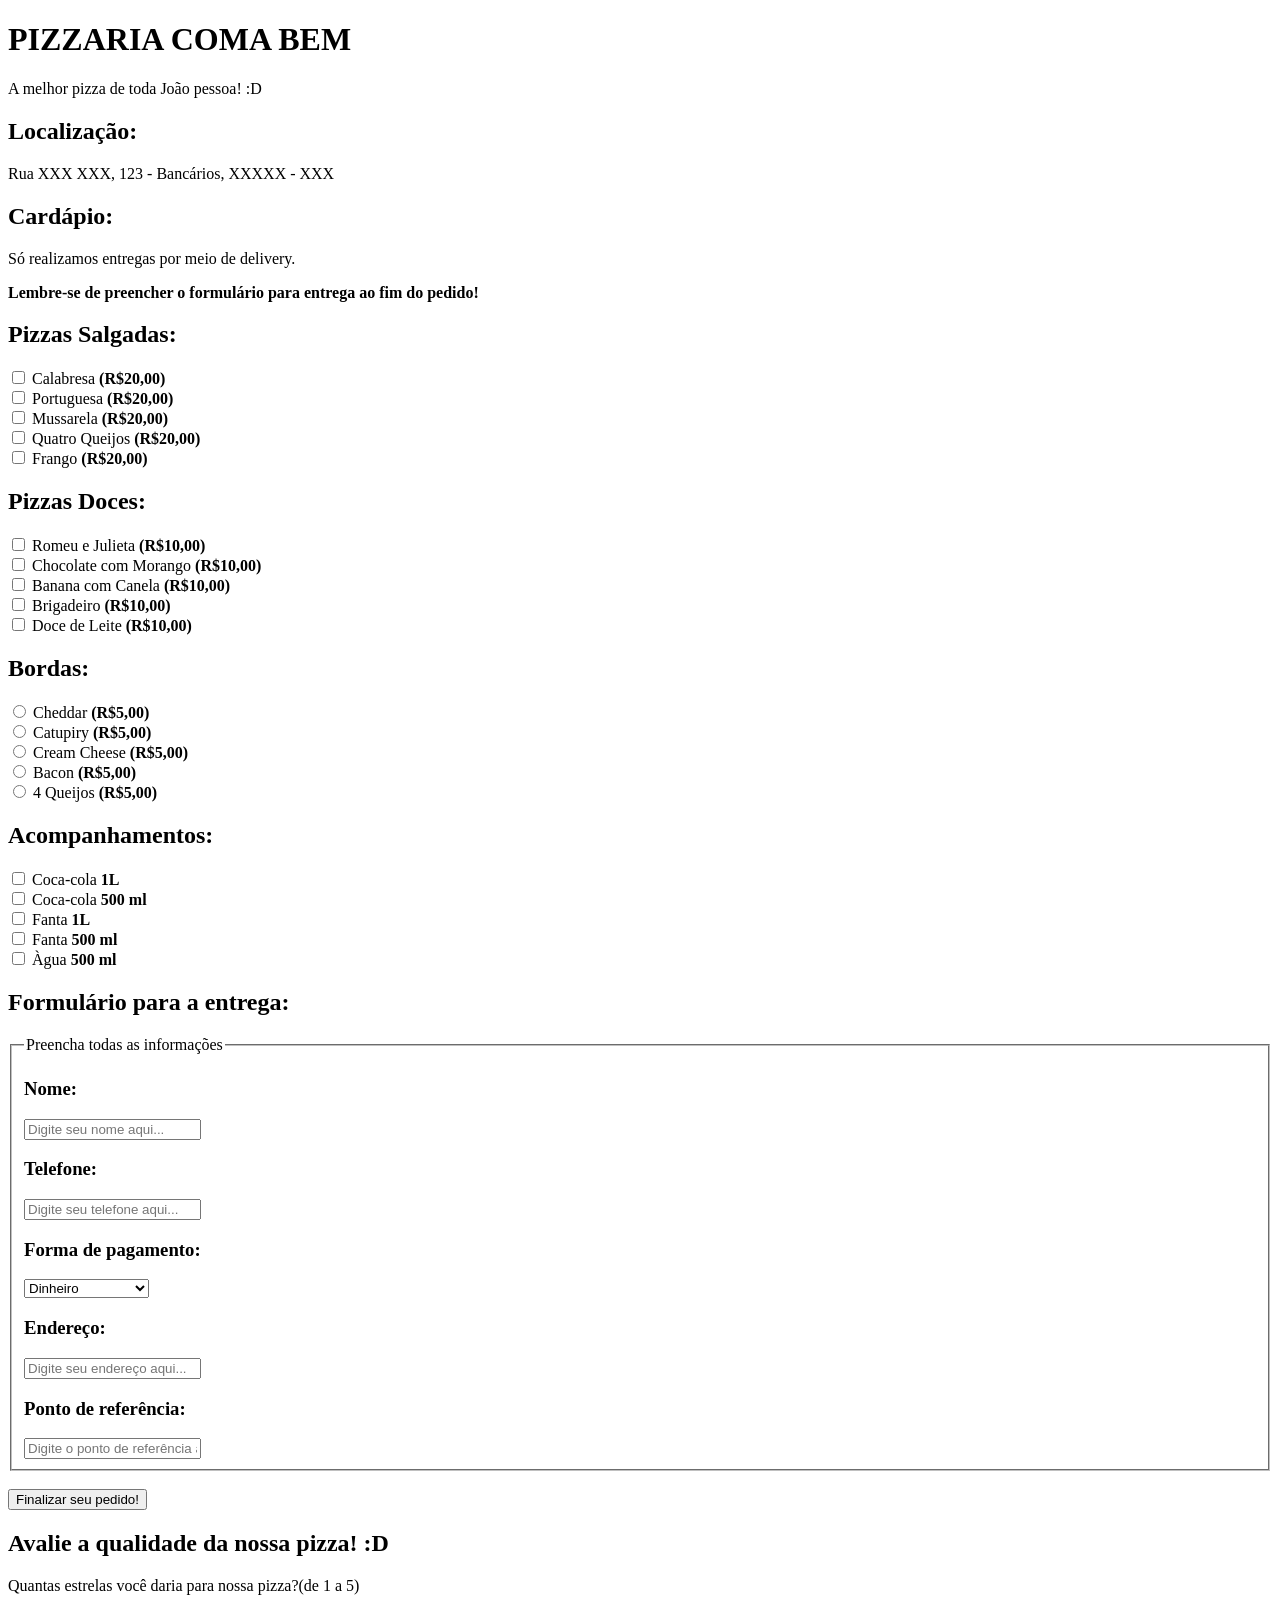
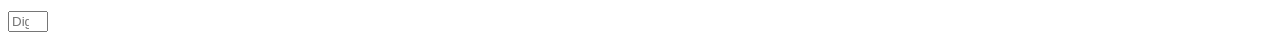
==== tarefa-front.html @ ee08b213 "Update tarefa-front.html" ====
<!DOCTYPE html>
<html lang = "pt-br">

    <body>
        <header>
            <h1>PIZZARIA COMA BEM</h1>
            <p>A melhor pizza de toda João pessoa! :D</p>
            <h2>Localização: </h2>
            <p>Rua XXX XXX, 123 - Bancários, XXXXX - XXX</p>
        </header>

        <main>
            <section>
                <h2>Cardápio:</h2>
                <p>Só realizamos entregas por meio de delivery.</p>
                <strong><p>Lembre-se de preencher o formulário para entrega ao fim do pedido!</p></strong>
            </section>
            <!--Explicação breve-->

            <section>
                <h2>Pizzas Salgadas:</h2>
                <form>
                    <input type="checkbox" value="Calabresa" id="PSa" name="PizzaSalgada">
                    <label for ="PSa">Calabresa <strong>(R$20,00)</strong></label><br>

                    <input type="checkbox" value="Portuguesa" id="PSb" name="PizzaSalgada">
                    <label for ="PSb">Portuguesa <strong>(R$20,00)</strong></label><br>

                    <input type="checkbox" value="Mussarela" id="PSc" name="PizzaSalgada">
                    <label for ="PSc">Mussarela <strong>(R$20,00)</strong></label><br>

                    <input type="checkbox" value="Quatro Queijos" id="PSd" name="PizzaSalgada">
                    <label for ="PSd">Quatro Queijos <strong>(R$20,00)</strong></label><br>

                    <input type="checkbox" value="Frango" id="PSe" name="PizzaSalgada">
                    <label for ="PSe">Frango <strong>(R$20,00)</strong></label><br>
                </form>
             </section>
            <!--Pizzas Salgadas-->

            <section>
                <h2>Pizzas Doces:</h2>
                <form>
                    <input type="checkbox" value="Romeu e Julieta" id="PDa" name="PizzaDoce">
                    <label for="PDa">Romeu e Julieta <strong>(R$10,00)</strong></label><br>

                    <input type="checkbox" value="Chocolate com Morango" id="PDb" name="PizzaDoce">
                    <label for="PDb">Chocolate com Morango <strong>(R$10,00)</strong></label><br>

                    <input type="checkbox" value="Banana com Canela" id="PDc" name="PizzaDoce">
                    <label for="PDc">Banana com Canela <strong>(R$10,00)</strong></label><br>

                    <input type="checkbox" value="Brigadeiro" id="PDd" name="PizzaDoce">
                    <label for="PDd">Brigadeiro <strong>(R$10,00)</strong></label><br>

                    <input type="checkbox" value="Doce de Leite" id="PDe" name="PizzaDoce">
                    <label for="PDe">Doce de Leite <strong>(R$10,00)</strong></label><br>
                </form>
            </section>
            <!--PizzasDoces-->

            <section>
                <h2>Bordas:</h2>
                <form>
                    <input type="radio" value="Cheddar" id="BDa" name="Bordas">
                    <label for="BDa">Cheddar <strong>(R$5,00)</strong></label><br>

                    <input type="radio" value="Catupiry" id="BDb" name="Bordas">
                    <label for="BDb">Catupiry <strong>(R$5,00)</strong></label><br>

                    <input type="radio" value="Cream Cheese" id="BDc" name="Bordas">
                    <label for="BDc">Cream Cheese <strong>(R$5,00)</strong></label><br>

                    <input type="radio" value="Bacon" id="BDd" name="Bordas">
                    <label for="BDd">Bacon <strong>(R$5,00)</strong></label><br>

                    <input type="radio" value="4 Queijos" id="BDe" name="Bordas">
                    <label for="BDe">4 Queijos <strong>(R$5,00)</strong></label><br>
                </form>
            </section>
            <!--Bordas-->
         
            <section>
                <h2>Acompanhamentos:</h2>
                <form>
                    <input type="checkbox" value="Coca-cola 1L" id="Aa" name="Acompanhamentos">
                    <label for="Aa">Coca-cola <strong>1L</strong></label><br>

                    <input type="checkbox" value="Coca-cola 500ml" id="Ab" name="Acompanhamentos">
                    <label for="Ab">Coca-cola <strong>500 ml</strong></label><br>

                    <input type="checkbox" value="Fanta 1L" id="Ac" name="Acompanhamentos">
                    <label for="Ac">Fanta <strong>1L</strong></label><br>

                    <input type="checkbox" value="Fanta 500ml" id="Ad" name="Acompanhamentos">
                    <label for="Ad">Fanta <strong>500 ml</strong></label><br>

                    <input type="checkbox" value="Água 500ml" id="Ae" name="Acompanhamentos">
                    <label for="Ae">Àgua <strong>500 ml</strong></label><br>
                </form>
                
            </section>
            <!--Acompanhamentos-->
        </main>

        <footer>
            <h2>Formulário para a entrega:</h2>
            <fieldset>
                <legend>Preencha todas as informações</legend>
                <h3>Nome:</h3>
                <form>
                   <input type="text" id="Nm" name="Nome" placeholder="Digite seu nome aqui..." required>
                </form>
                <h3>Telefone:</h3>
                <form>
                    <input type="tel" id="tlf" name="Telefone" placeholder="Digite seu telefone aqui..." required>
                </form>

                <h3>Forma de pagamento:</h3>
                <form>
                    <select name="pagamento" id="pagamento" required>
                        <option value="Dinheiro">Dinheiro</option>
                        <option value="PIX">PIX</option>
                        <option value="Cartão de crédito">Cartão de crédito</option>
                        <option value="Cartão de débito">Cartão de débito</option>
                    </select>
                </form>

                <h3>Endereço:</h3>
                <form>
                    <input type="text" id="End" name="Endereço" placeholder="Digite seu endereço aqui..." required>
                </form>

                <h3>Ponto de referência:</h3>
                <form>
                    <input type="text" id="PTR" name="Ponto de referência" placeholder="Digite o ponto de referência aqui...">
                </form>
            </fieldset>
            <br><button>Finalizar seu pedido!</button><br>

            <h2>Avalie a qualidade da nossa pizza! :D</h2>
            <p>Quantas estrelas você daria para nossa pizza?(de 1 a 5)</p>
            <input type="number" id="ava" name="avaliação" min="1" max="5" placeholder="Digite aqui sua avaliação...">
        </footer>


    </body>
</html>
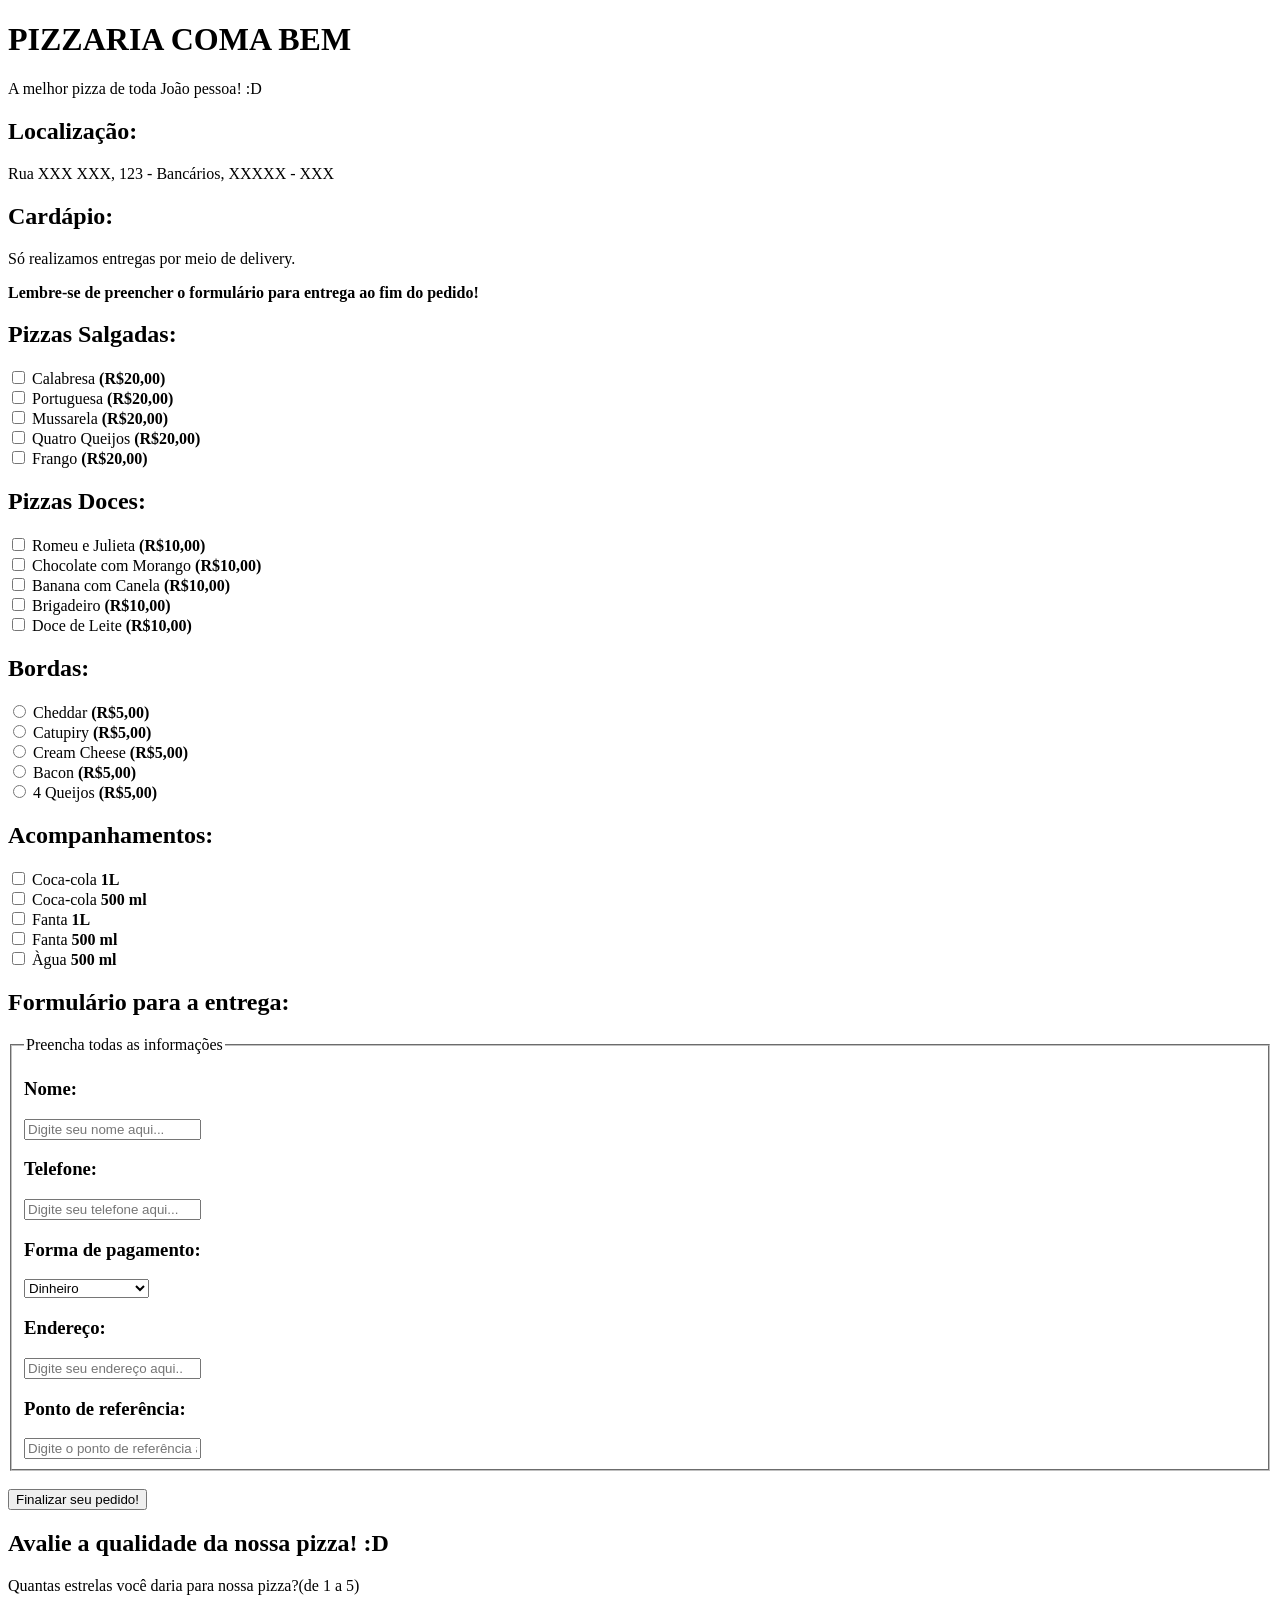
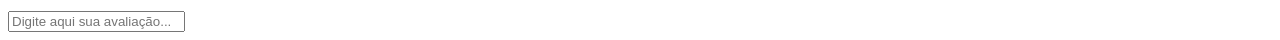
==== commit 231d391f: "Update tarefa-front.html" ====
--- a/tarefa-front.html
+++ b/tarefa-front.html
@@ -129,7 +129,7 @@
 
                 <h3>Endereço:</h3>
                 <form>
-                    <input type="text" id="End" name="Endereço" placeholder="Digite seu endereço aqui..." required>
+                    <input type="number" id="End" name="Endereço" placeholder="Digite seu endereço aqui..." required>
                 </form>
 
                 <h3>Ponto de referência:</h3>
@@ -141,7 +141,8 @@
 
             <h2>Avalie a qualidade da nossa pizza! :D</h2>
             <p>Quantas estrelas você daria para nossa pizza?(de 1 a 5)</p>
-            <input type="number" id="ava" name="avaliação" min="1" max="5" placeholder="Digite aqui sua avaliação...">
+            <input type="text" id="ava" name="avaliação" min="1" max="5" placeholder="Digite aqui sua avaliação...">
+            <!--Avaliação-->
         </footer>
 
 
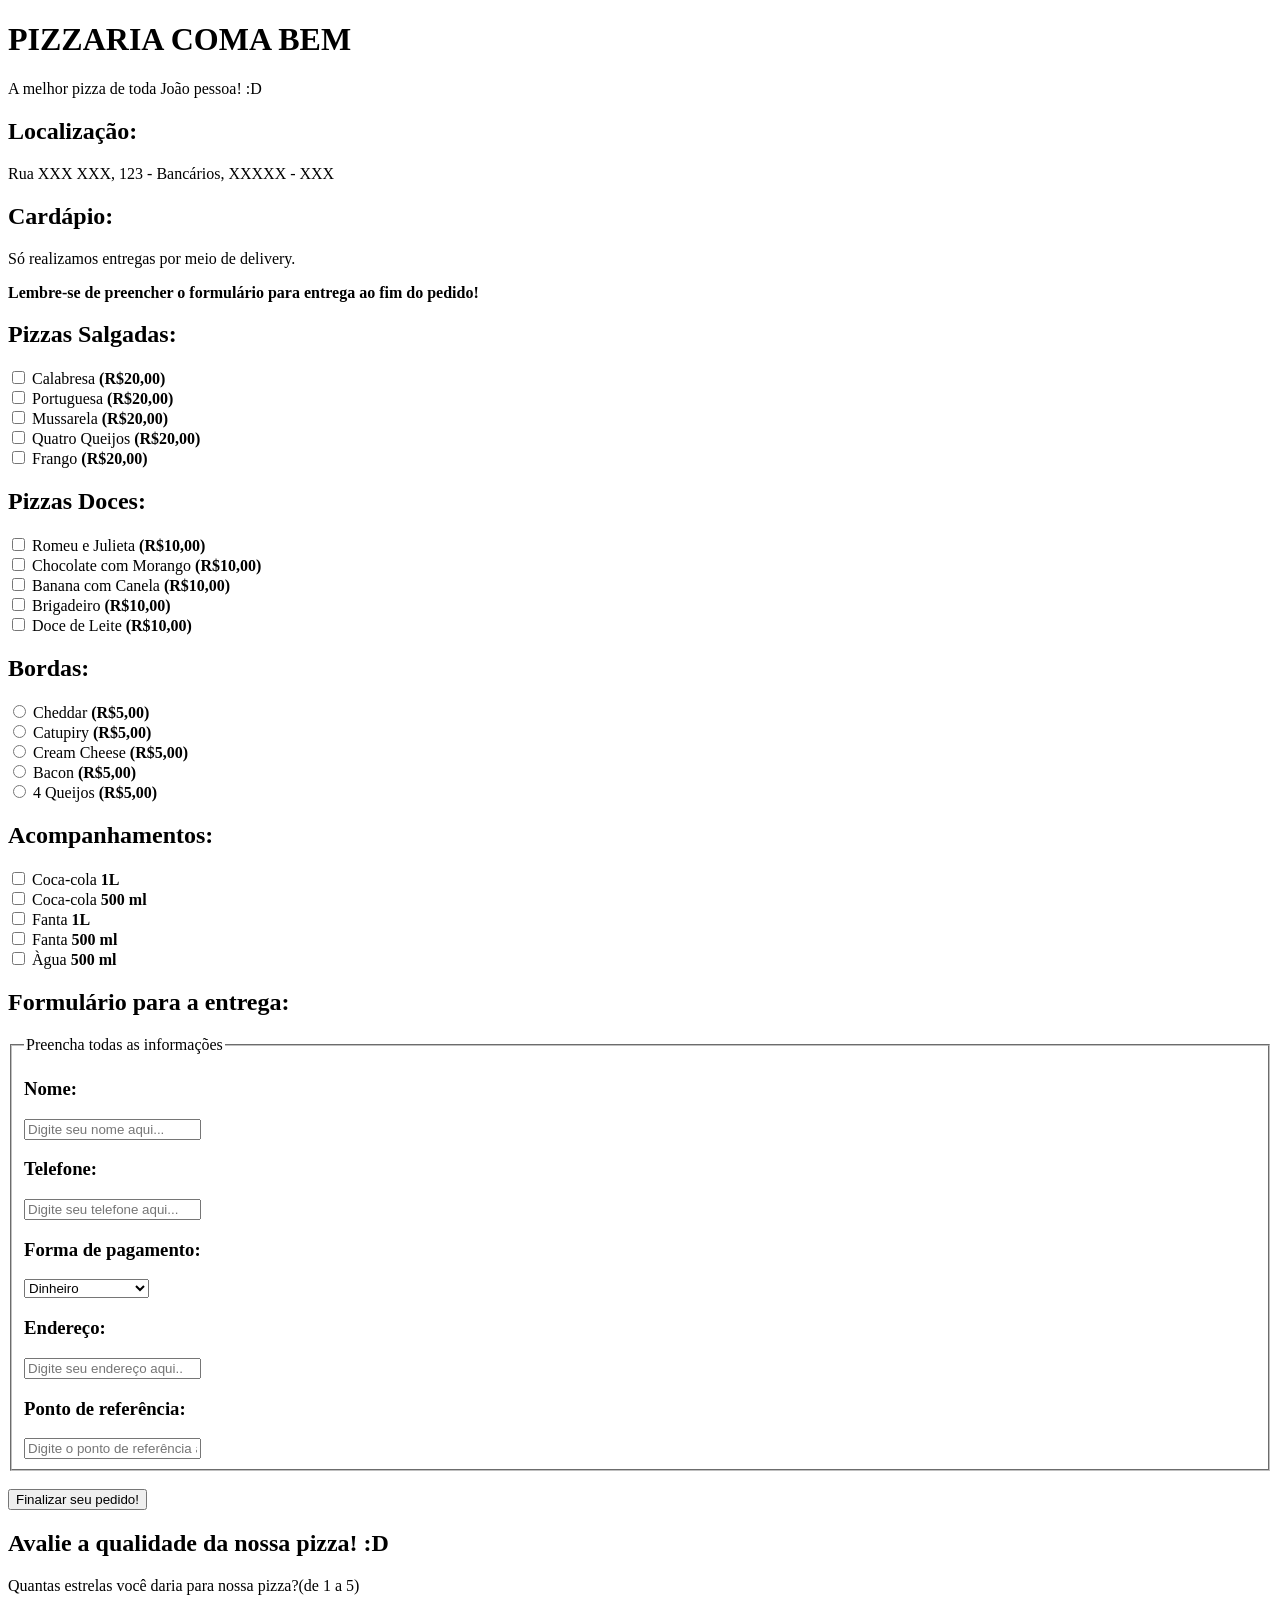
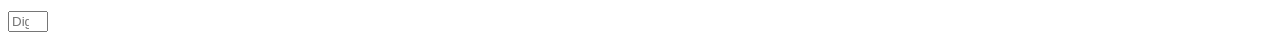
==== commit 8991131a: "Update tarefa-front.html" ====
--- a/tarefa-front.html
+++ b/tarefa-front.html
@@ -141,7 +141,7 @@
 
             <h2>Avalie a qualidade da nossa pizza! :D</h2>
             <p>Quantas estrelas você daria para nossa pizza?(de 1 a 5)</p>
-            <input type="text" id="ava" name="avaliação" min="1" max="5" placeholder="Digite aqui sua avaliação...">
+            <input type="number" id="ava" name="avaliação" min="1" max="5" placeholder="Digite aqui sua avaliação...">
             <!--Avaliação-->
         </footer>
 
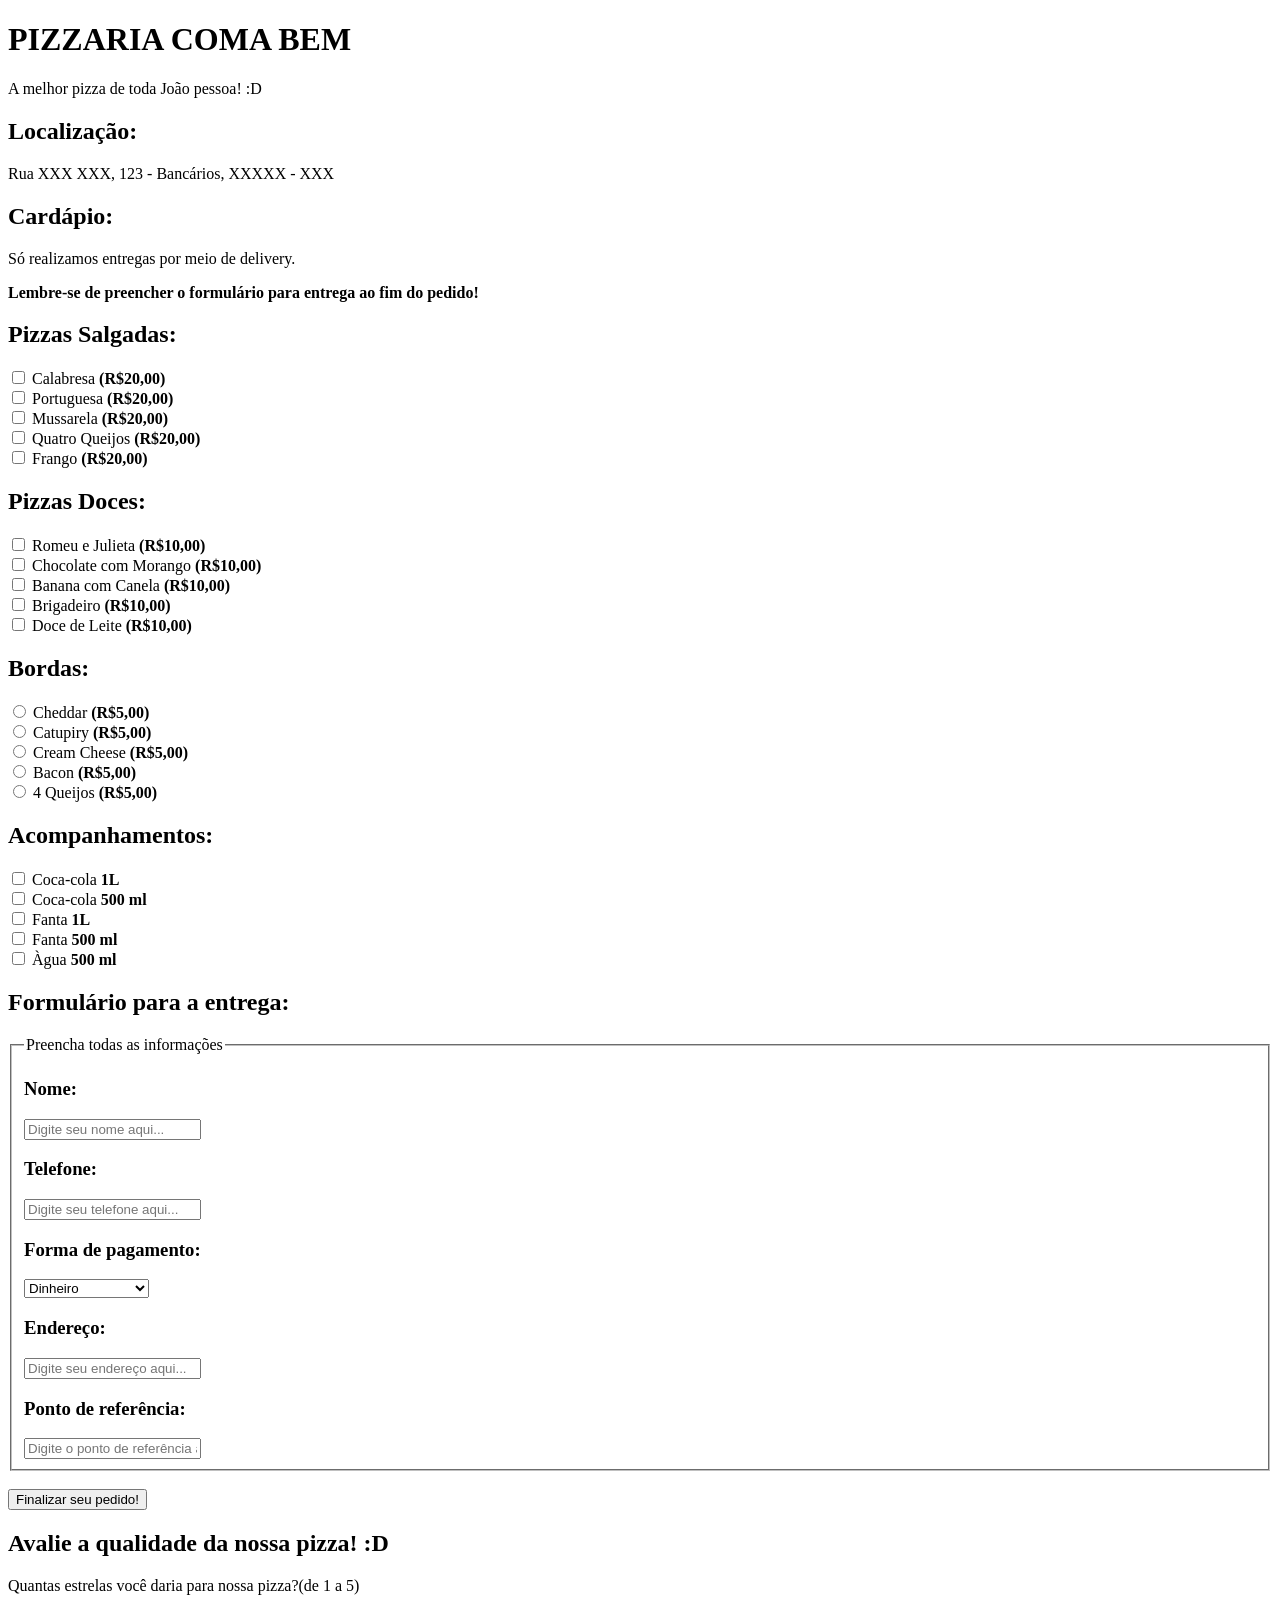
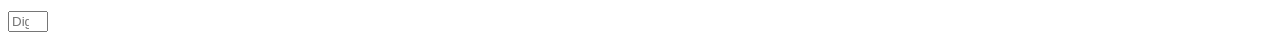
==== commit 56ce2d5f: "tarefa-front HTML" ====
--- a/tarefa-front.html
+++ b/tarefa-front.html
@@ -1,6 +1,10 @@
 
 <!DOCTYPE html>
 <html lang = "pt-br">
+
+    <head>
+        <title>PIZZARIA COMA BEM</title>  
+    </head>
 
     <body>
         <header>
@@ -129,7 +133,7 @@
 
                 <h3>Endereço:</h3>
                 <form>
-                    <input type="number" id="End" name="Endereço" placeholder="Digite seu endereço aqui..." required>
+                    <input type="text" id="End" name="Endereço" placeholder="Digite seu endereço aqui..." required>
                 </form>
 
                 <h3>Ponto de referência:</h3>
@@ -142,7 +146,6 @@
             <h2>Avalie a qualidade da nossa pizza! :D</h2>
             <p>Quantas estrelas você daria para nossa pizza?(de 1 a 5)</p>
             <input type="number" id="ava" name="avaliação" min="1" max="5" placeholder="Digite aqui sua avaliação...">
-            <!--Avaliação-->
         </footer>
 
 
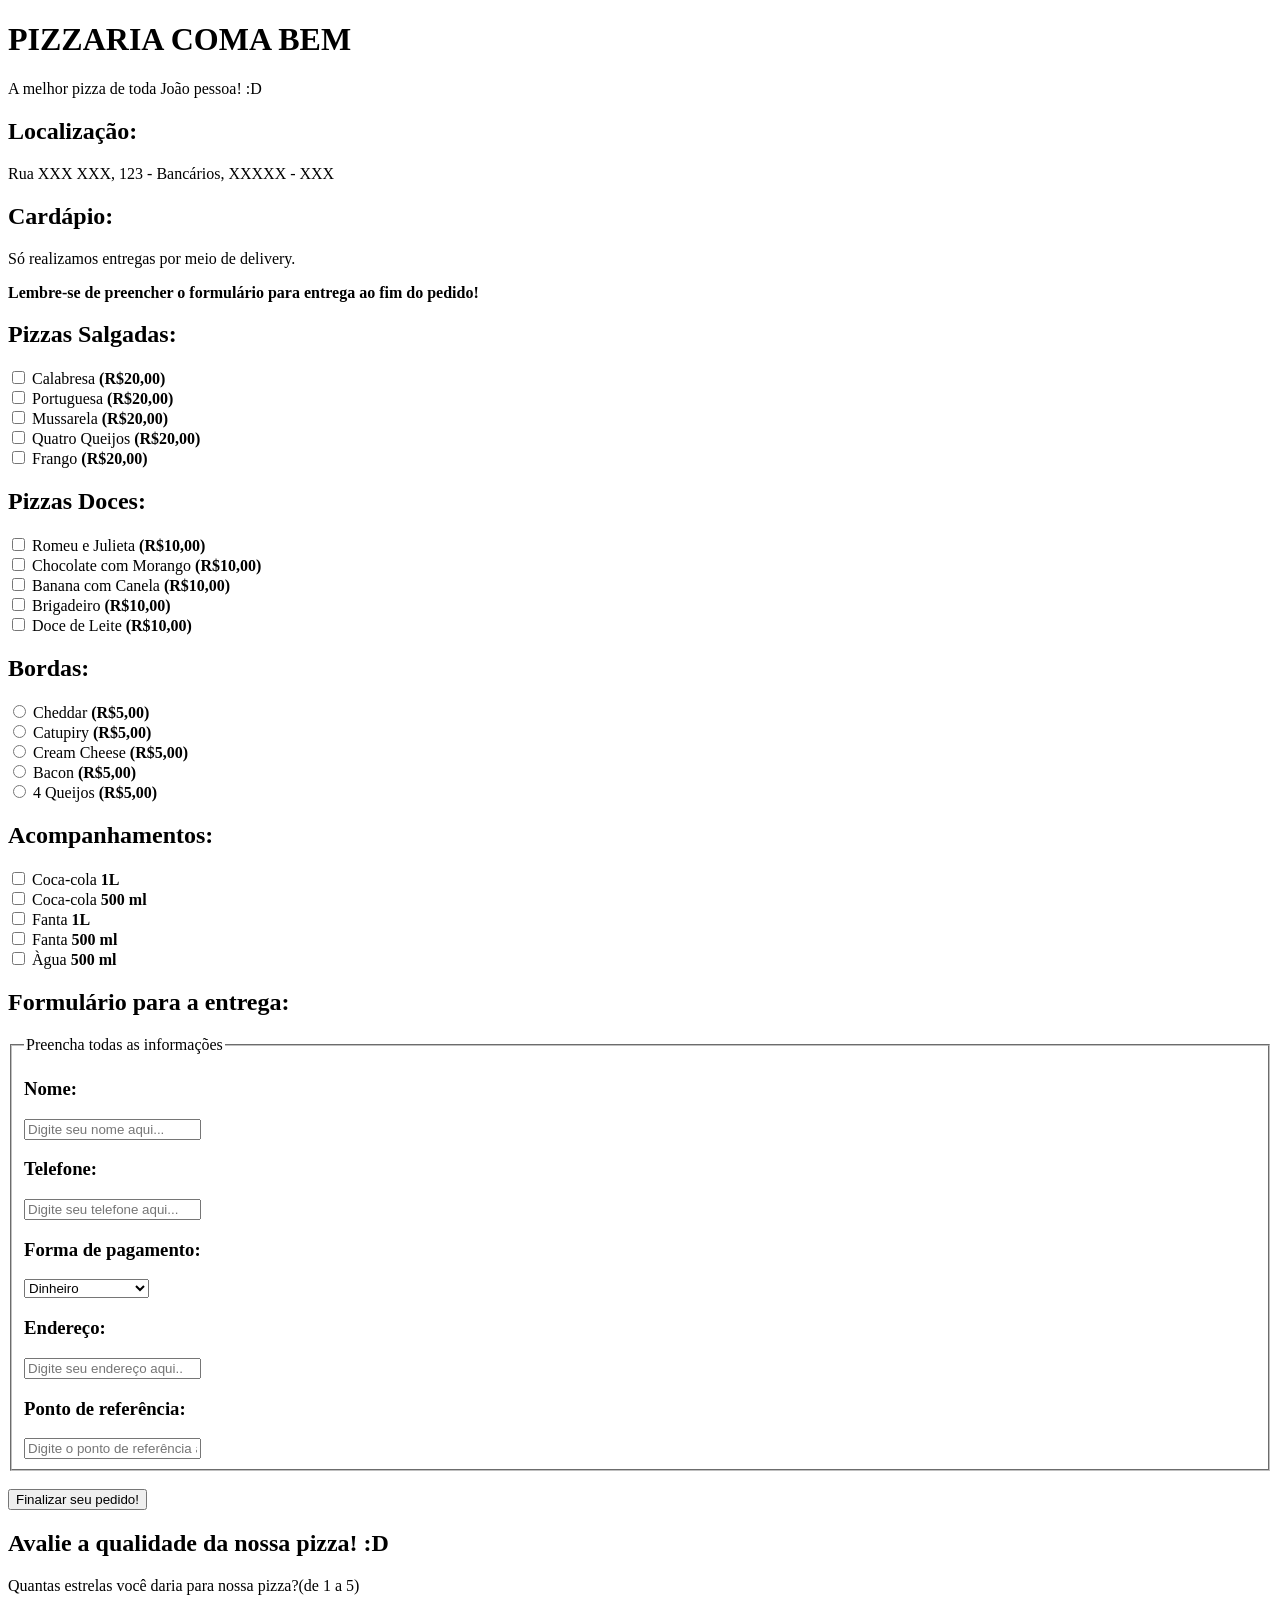
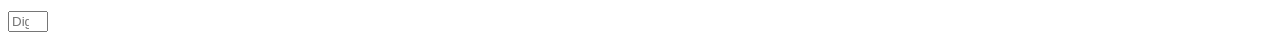
==== commit f60b36b8: "tarefa-front HTML" ====
--- a/tarefa-front.html
+++ b/tarefa-front.html
@@ -133,7 +133,7 @@
 
                 <h3>Endereço:</h3>
                 <form>
-                    <input type="text" id="End" name="Endereço" placeholder="Digite seu endereço aqui..." required>
+                    <input type="number" id="End" name="Endereço" placeholder="Digite seu endereço aqui..." required>
                 </form>
 
                 <h3>Ponto de referência:</h3>
@@ -146,6 +146,7 @@
             <h2>Avalie a qualidade da nossa pizza! :D</h2>
             <p>Quantas estrelas você daria para nossa pizza?(de 1 a 5)</p>
             <input type="number" id="ava" name="avaliação" min="1" max="5" placeholder="Digite aqui sua avaliação...">
+            <!--Avaliação-->
         </footer>
 
 
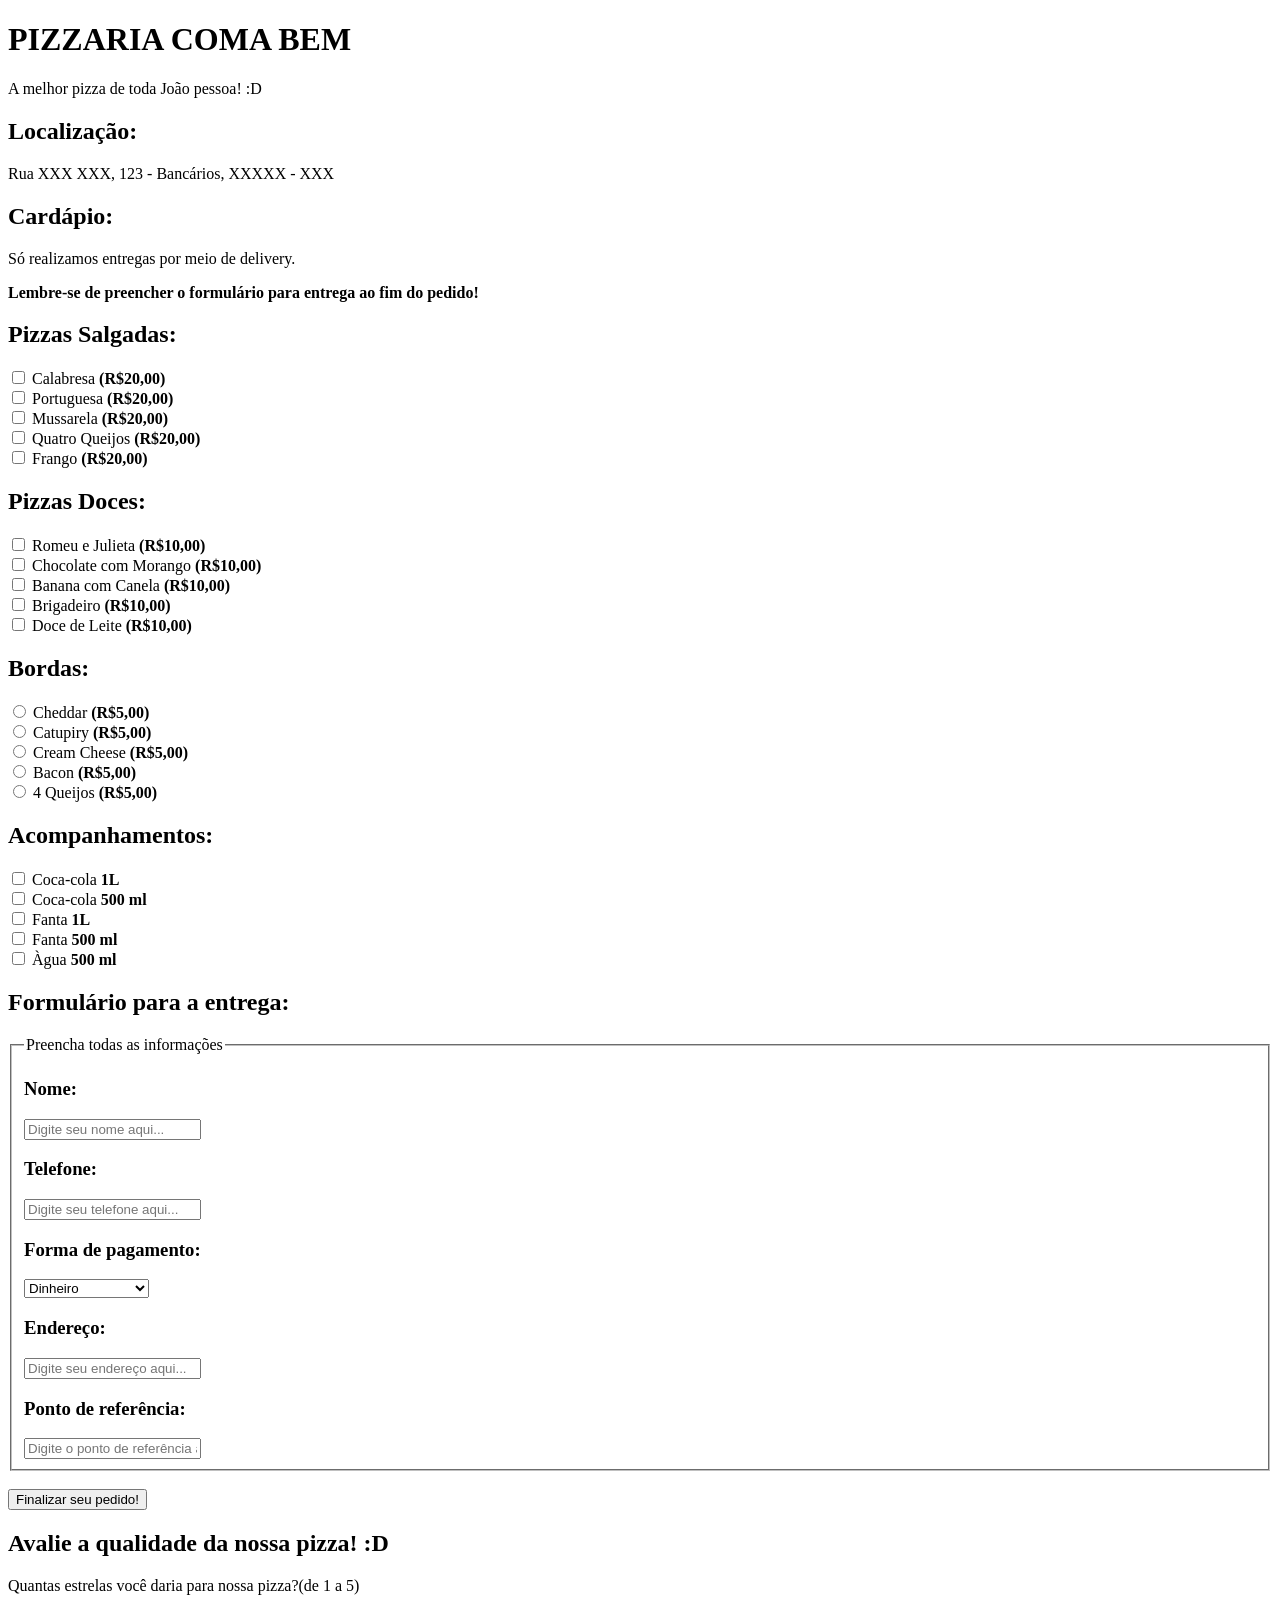
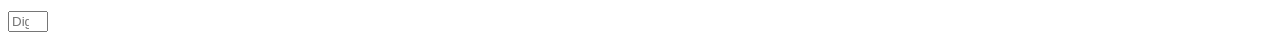
==== commit 4d5b7398: "Update tarefa-front.html" ====
--- a/tarefa-front.html
+++ b/tarefa-front.html
@@ -1,28 +1,32 @@
-
 <!DOCTYPE html>
 <html lang = "pt-br">
 
     <head>
-        <title>PIZZARIA COMA BEM</title>  
+        <meta charset="UTF-8">
+        <meta name="viewport" content="width=device-width, initial-scale=1.0">
+        <title>PIZZARIA COMA BEM</title>
+        <link rel="stylesheet" href="css/reset.css">
+        <link rel="stylesheet" href="css/style.css">
     </head>
 
     <body>
-        <header>
-            <h1>PIZZARIA COMA BEM</h1>
+      <link rel="stylesheet" href="css.css">
+        <header id="cabecalho-principal">
+            <h1 id="titulo-principal">PIZZARIA COMA BEM</h1>
             <p>A melhor pizza de toda João pessoa! :D</p>
             <h2>Localização: </h2>
             <p>Rua XXX XXX, 123 - Bancários, XXXXX - XXX</p>
         </header>
 
         <main>
-            <section>
+            <section class="card-secao">
                 <h2>Cardápio:</h2>
                 <p>Só realizamos entregas por meio de delivery.</p>
                 <strong><p>Lembre-se de preencher o formulário para entrega ao fim do pedido!</p></strong>
             </section>
             <!--Explicação breve-->
 
-            <section>
+            <section class="card-secao">
                 <h2>Pizzas Salgadas:</h2>
                 <form>
                     <input type="checkbox" value="Calabresa" id="PSa" name="PizzaSalgada">
@@ -43,7 +47,7 @@
              </section>
             <!--Pizzas Salgadas-->
 
-            <section>
+            <section class="card-secao">
                 <h2>Pizzas Doces:</h2>
                 <form>
                     <input type="checkbox" value="Romeu e Julieta" id="PDa" name="PizzaDoce">
@@ -64,7 +68,7 @@
             </section>
             <!--PizzasDoces-->
 
-            <section>
+            <section class="card-secao">
                 <h2>Bordas:</h2>
                 <form>
                     <input type="radio" value="Cheddar" id="BDa" name="Bordas">
@@ -85,7 +89,7 @@
             </section>
             <!--Bordas-->
          
-            <section>
+            <section class="card-secao">
                 <h2>Acompanhamentos:</h2>
                 <form>
                     <input type="checkbox" value="Coca-cola 1L" id="Aa" name="Acompanhamentos">
@@ -133,7 +137,7 @@
 
                 <h3>Endereço:</h3>
                 <form>
-                    <input type="number" id="End" name="Endereço" placeholder="Digite seu endereço aqui..." required>
+                    <input type="text" id="End" name="Endereço" placeholder="Digite seu endereço aqui..." required>
                 </form>
 
                 <h3>Ponto de referência:</h3>
@@ -146,7 +150,6 @@
             <h2>Avalie a qualidade da nossa pizza! :D</h2>
             <p>Quantas estrelas você daria para nossa pizza?(de 1 a 5)</p>
             <input type="number" id="ava" name="avaliação" min="1" max="5" placeholder="Digite aqui sua avaliação...">
-            <!--Avaliação-->
         </footer>
 
 
